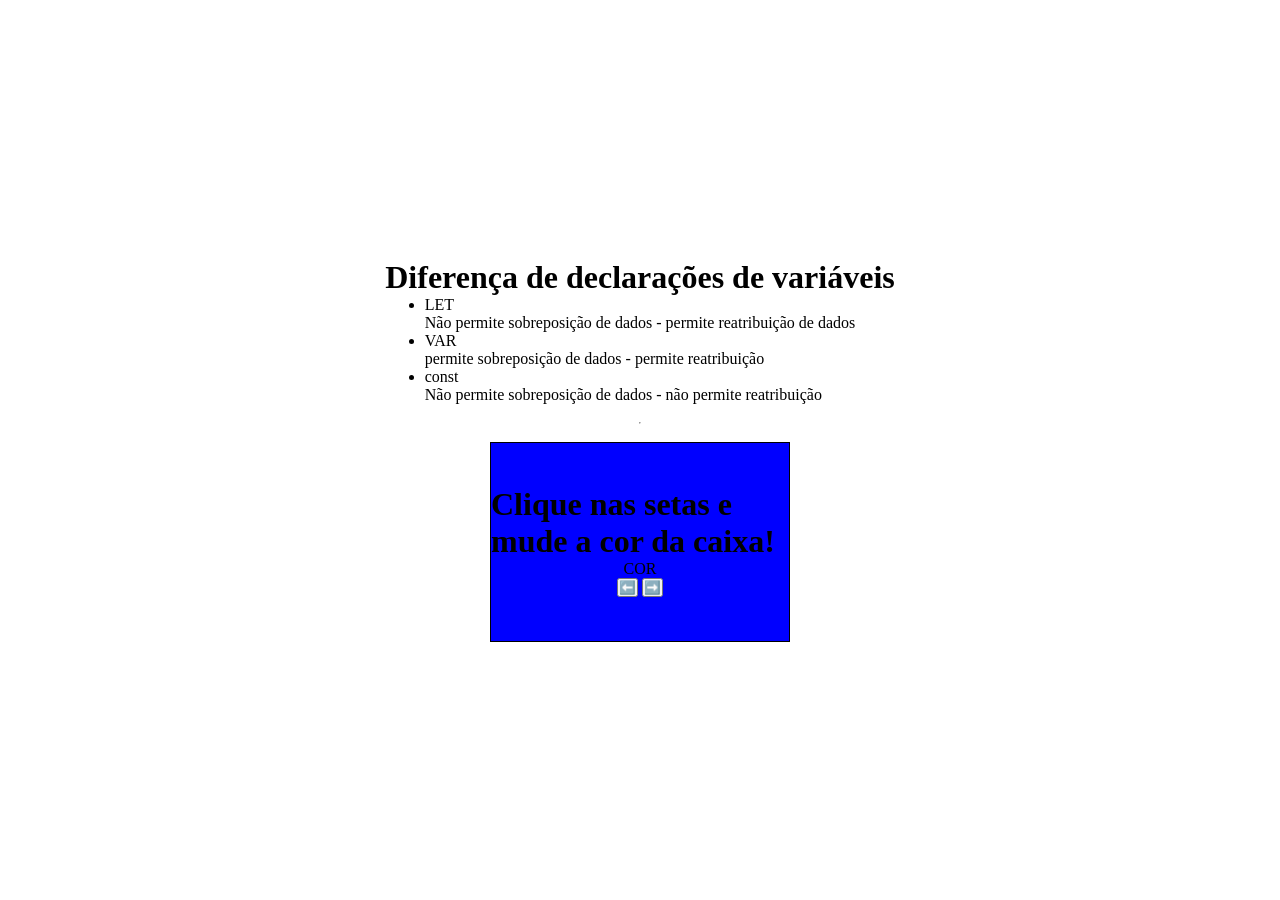
==== aula7/index.html @ f1e4d594 "criei um bloco que muda de cor" ====
<!DOCTYPE html>
<html lang="en">
<head>
    <meta charset="UTF-8">
    <meta name="viewport" content="width=, initial-scale=1.0">
    <title>Document</title>
    <link rel="stylesheet" href="style.css">
</head>
<body>
    <h1>Diferença de declarações de variáveis</h1>
    <ul>
        <li>LET</li>
        <p>Não permite sobreposição de dados - permite reatribuição de dados</p>

        <li>VAR</li>
        <p>permite sobreposição de dados - permite reatribuição</p>

        <li>const</li>
        <p>Não permite sobreposição de dados - não permite reatribuição</p>
    </ul>
    <br>
    <hr>
    <br>

    <main id="principal">
        <h1>Clique nas setas e mude a cor da caixa!</h1>
        <p id="nome_da_cor">COR</p>

        <div class="setas">
            <button id="anterior" onclick="anterior()">⬅️</button>
            <button id="proximo" onclick="proximo()">➡️</button>
        </div>
    </main>

    <script src="script.js"></script>
</body>
</html>
---- aula7/style.css ----
*{
    margin: 0px;
    padding: 0px;
    box-sizing: border-box;
}

body{
    height: 100vh;
    display: flex;
    flex-direction: column;
    align-items: center;
    justify-content: center;
}

main{
    background-color: blue;
    border: 1px solid black;
    width: 300px;
    height: 200px;
    display: flex;
    flex-direction: column;
    align-items: center;
    justify-content: center;

}
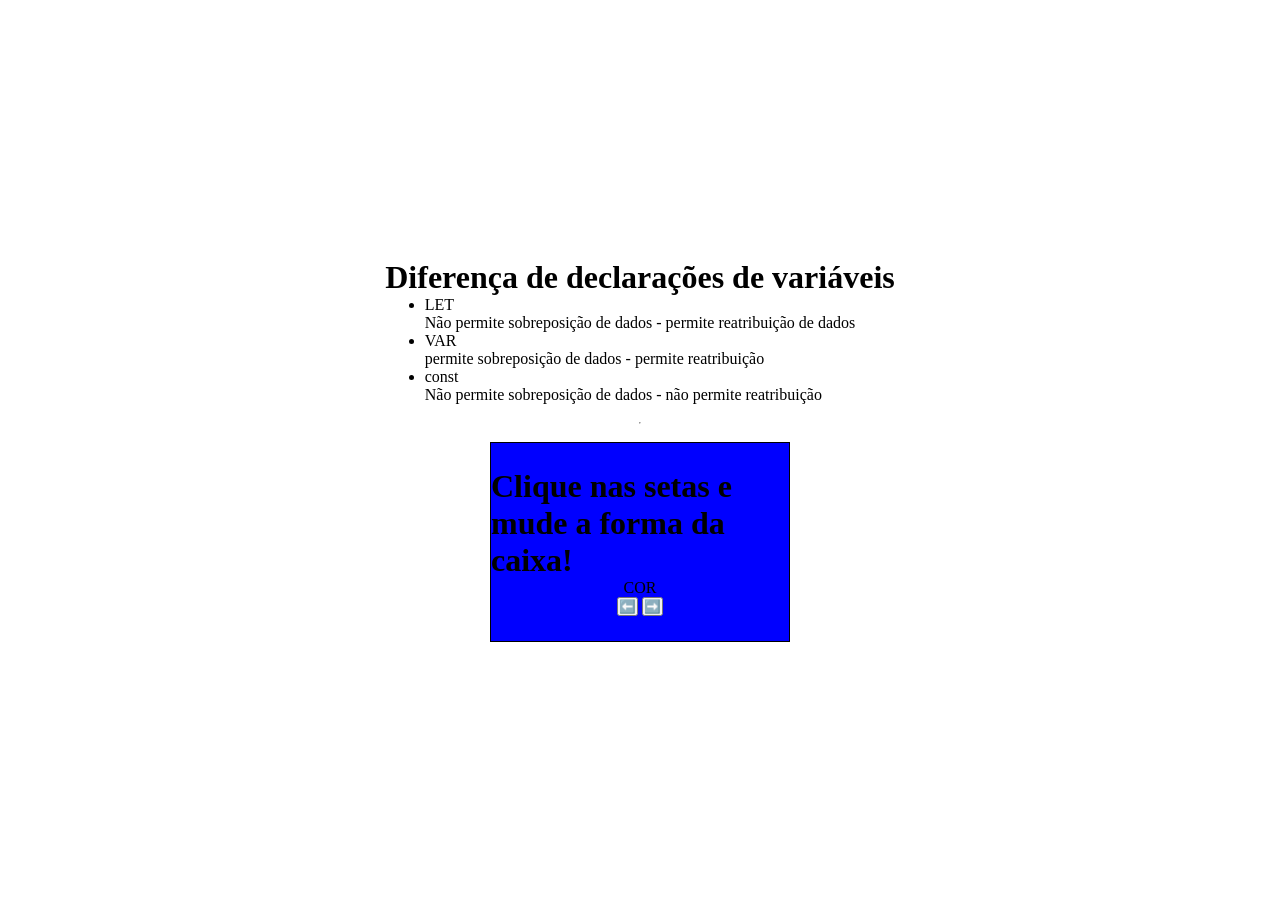
==== commit 316b5ab4: "mudança de formas" ====
--- a/aula7/index.html
+++ b/aula7/index.html
@@ -23,8 +23,8 @@
     <br>
 
     <main id="principal">
-        <h1>Clique nas setas e mude a cor da caixa!</h1>
-        <p id="nome_da_cor">COR</p>
+        <h1>Clique nas setas e mude a forma da caixa!</h1>
+        <p id="nome_da_forma">COR</p>
 
         <div class="setas">
             <button id="anterior" onclick="anterior()">⬅️</button>
